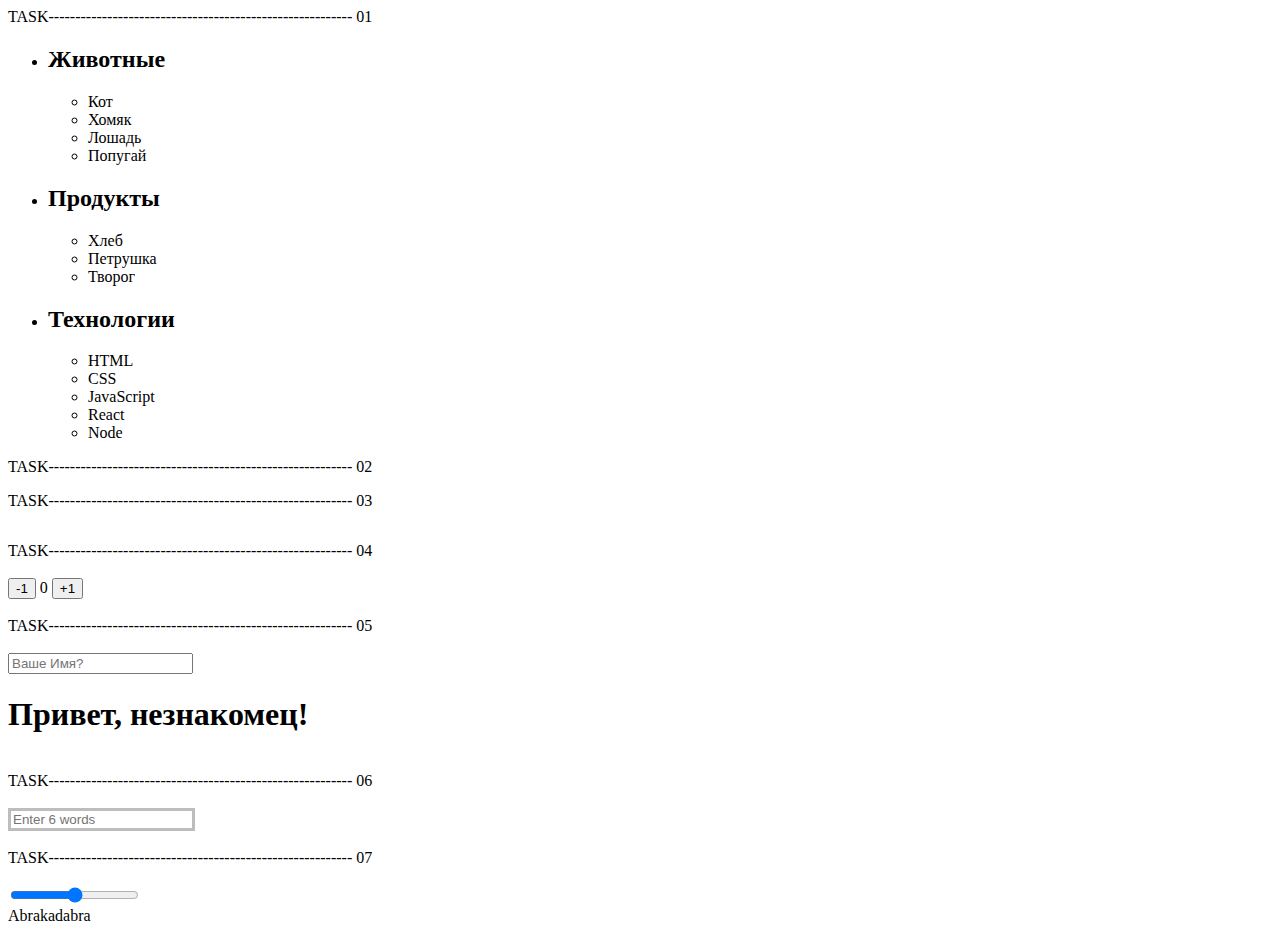
==== js-hw-07/index.html @ 35a7dc1a "homework 7" ====
<!DOCTYPE html>
<html lang="en">
<head>
    <meta charset="UTF-8">
    <meta name="viewport" content="width=device-width, initial-scale=1.0">
    <title>JS_HW_07</title>
    <link rel="stylesheet" href="style.css">
</head>
<body>
   <!-- TASK 1 -->
   <div>TASK--------------------------------------------------------- 01</div>

    <ul id="categories">
        <li class="item">
          <h2>Животные</h2>
      
          <ul>
            <li>Кот</li>
            <li>Хомяк</li>
            <li>Лошадь</li>
            <li>Попугай</li>
          </ul>
        </li>

        <li class="item">
          <h2>Продукты</h2>
      
          <ul>
            <li>Хлеб</li>
            <li>Петрушка</li>
            <li>Творог</li>
          </ul>
        </li>
        
        <li class="item">
          <h2>Технологии</h2>
      
          <ul>
            <li>HTML</li>
            <li>CSS</li>
            <li>JavaScript</li>
            <li>React</li>
            <li>Node</li>
          </ul>
        </li>
      </ul>

  <div>TASK--------------------------------------------------------- 02</div>  

      <ul id="ingredients"></ul>  

  <div>TASK--------------------------------------------------------- 03</div>    
  
  <ul id="gallery"></ul>

  <div>TASK--------------------------------------------------------- 04</div>   
  <br>
  
  <div id="counter">
    <button type="button" data-action="decrement">-1</button>
    <span id="value">0</span>
    <button type="button" data-action="increment">+1</button>
  </div>

  <br>
  <div>TASK--------------------------------------------------------- 05</div>   
  <br>

  <input type="text" placeholder='Ваше Имя?' id='name-input'>
  <h1>Привет, <span id='name-output'>незнакомец</span>!</h1>

  <br>
  <div>TASK--------------------------------------------------------- 06</div>   
  <br>
  
  <input type="text" id="validation-input" data-length="6" placeholder="Enter 6 words"> 

  <br>
  <br>
  <div>TASK--------------------------------------------------------- 07</div>   
  <br>

  <input id="font-size-control" type="range">
  <br>
  <span id="text">Abrakadabra</span>


    <!-- <script src="task-01.js" type="module"></script> -->
    <!-- <script src="task-02.js" type="module"></script> -->
    <!-- <script src="task-03.js" type="module"></script> -->
    <!-- <script src="task-04.js" type="module"></script> -->
    <!-- <script src="task-05.js" type="module"></script> -->
    <!-- <script src="task-06.js" type="module"></script> -->
    <script src="task-07.js" type="module"></script>
</body>
</html>
---- js-hw-07/style.css ----
.li {
  list-style: none;
}

.img {
  width: 300px;
  height: 200px;
  margin-right: 5px;
}

#gallery {
  list-style: none;
  display: flex;
}

#validation-input {
  border: 3px solid #bdbdbd;
}

#validation-input.valid {
  border-color: #4caf50;
}

#validation-input.invalid {
  border-color: #f44336;
}
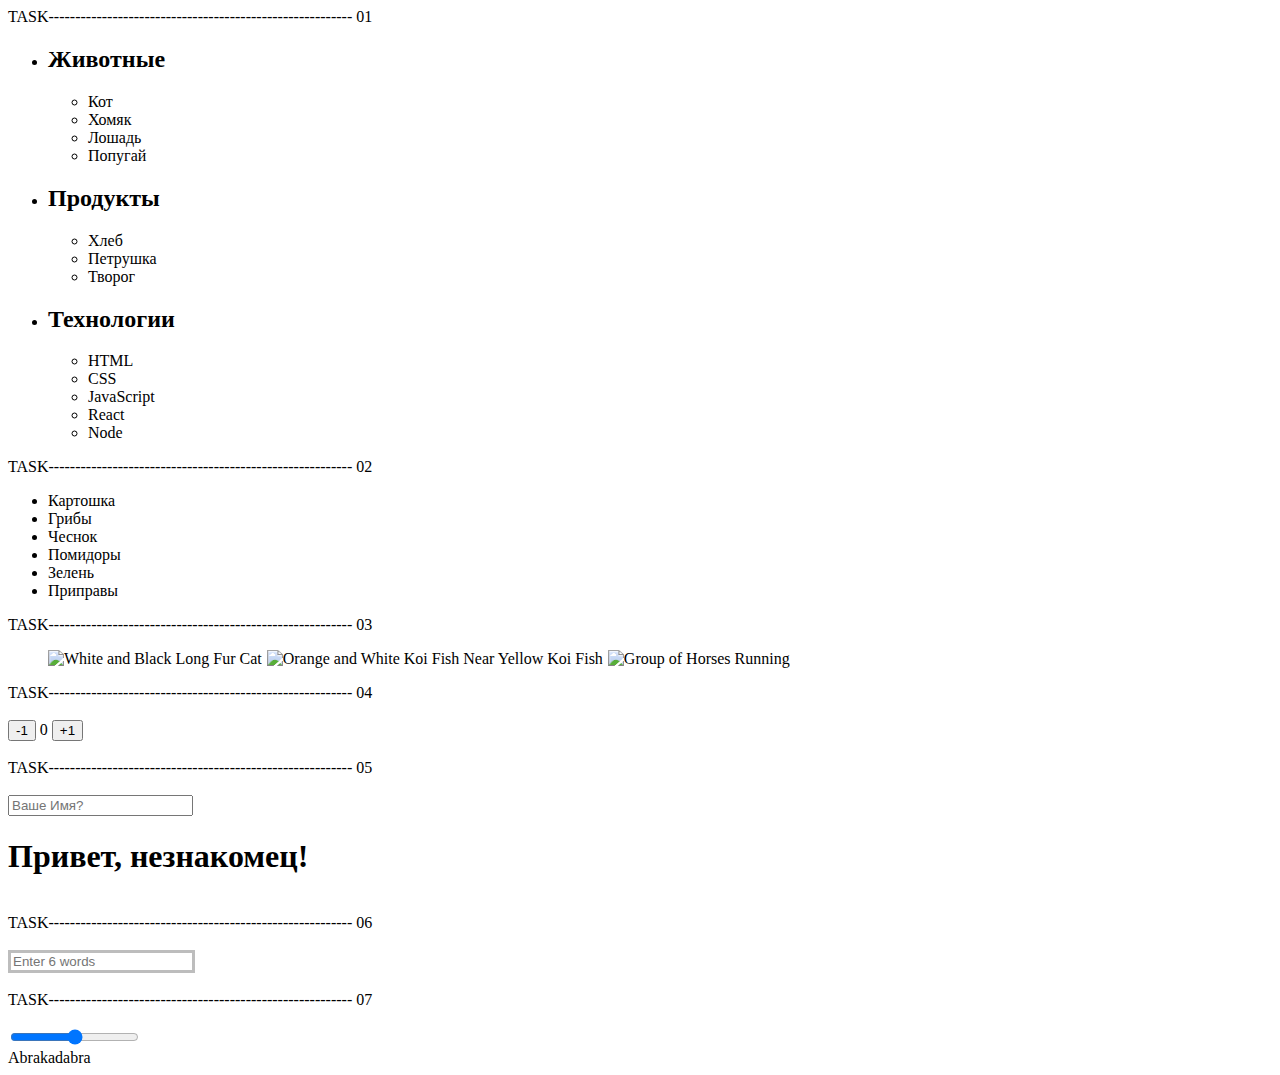
==== commit 5e3b84cc: "uncoment script" ====
--- a/js-hw-07/index.html
+++ b/js-hw-07/index.html
@@ -85,12 +85,12 @@
   <span id="text">Abrakadabra</span>
 
 
-    <!-- <script src="task-01.js" type="module"></script> -->
-    <!-- <script src="task-02.js" type="module"></script> -->
-    <!-- <script src="task-03.js" type="module"></script> -->
-    <!-- <script src="task-04.js" type="module"></script> -->
-    <!-- <script src="task-05.js" type="module"></script> -->
-    <!-- <script src="task-06.js" type="module"></script> -->
+    <script src="task-01.js" type="module"></script>
+    <script src="task-02.js" type="module"></script>
+    <script src="task-03.js" type="module"></script>
+    <script src="task-04.js" type="module"></script>
+    <script src="task-05.js" type="module"></script>
+    <script src="task-06.js" type="module"></script>
     <script src="task-07.js" type="module"></script>
 </body>
 </html>